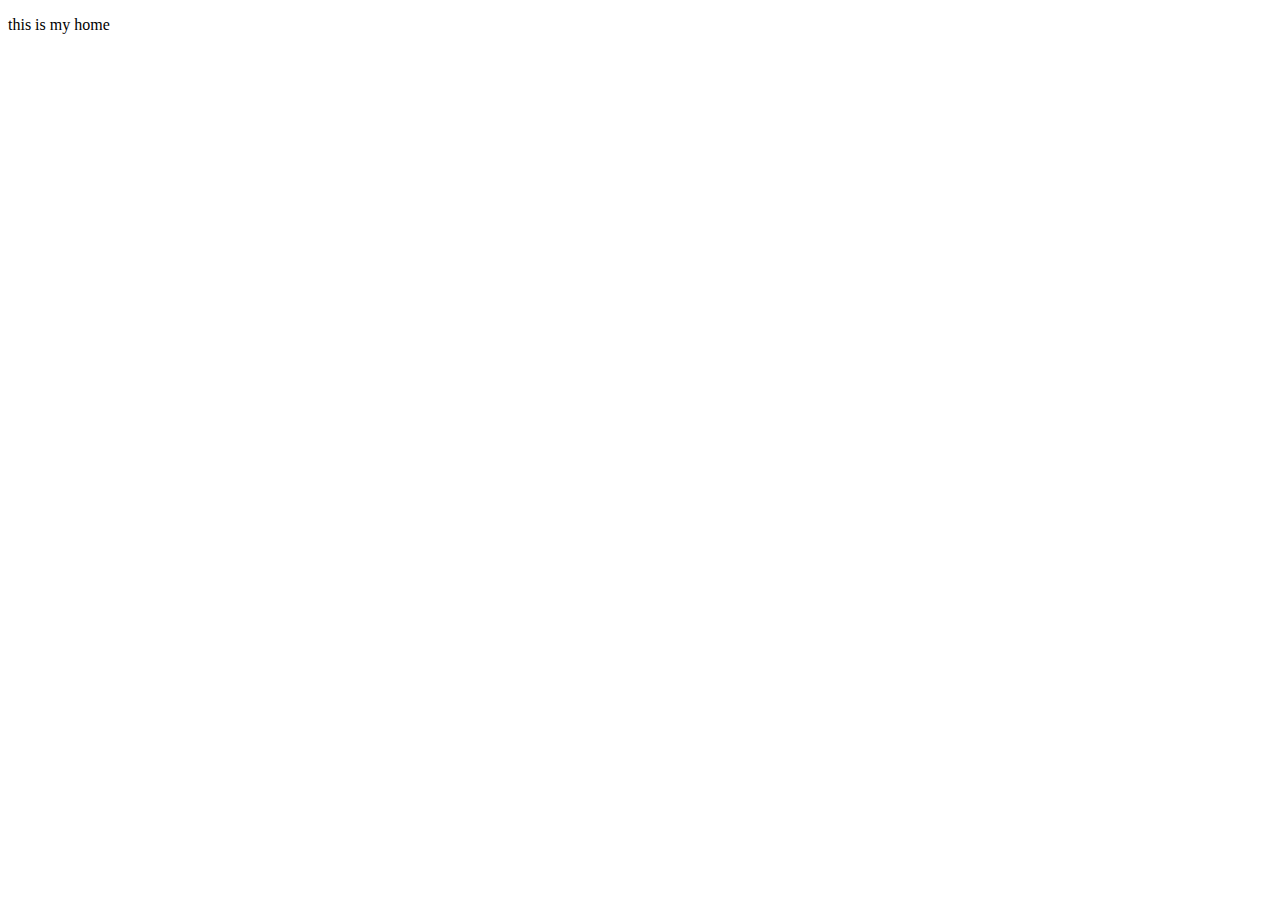
==== index.html @ b7503099 "head" ====
<!doctype html>  <!-- 어떤 페이지인지 정의-->
<html lang="ko-KR">  <!-- 언어코드는 뒤에 나라는 대문자 -->
<head>
 <meta charset-"utf-8">
 <title>HTML 처음 만드는 페이지</title>

 <meta mame="description" content="">
 <meta name="author" content="">
 <meta name="keywords" content=""> 
  <!--keywords는 쓰나 안쓰나 별 소용없음 -->
 
  <meta name="og:title" content="HTML 처음 만드는 페이지">
 
</head>

<body>
<p>this is my home</p>
</body>
</html>
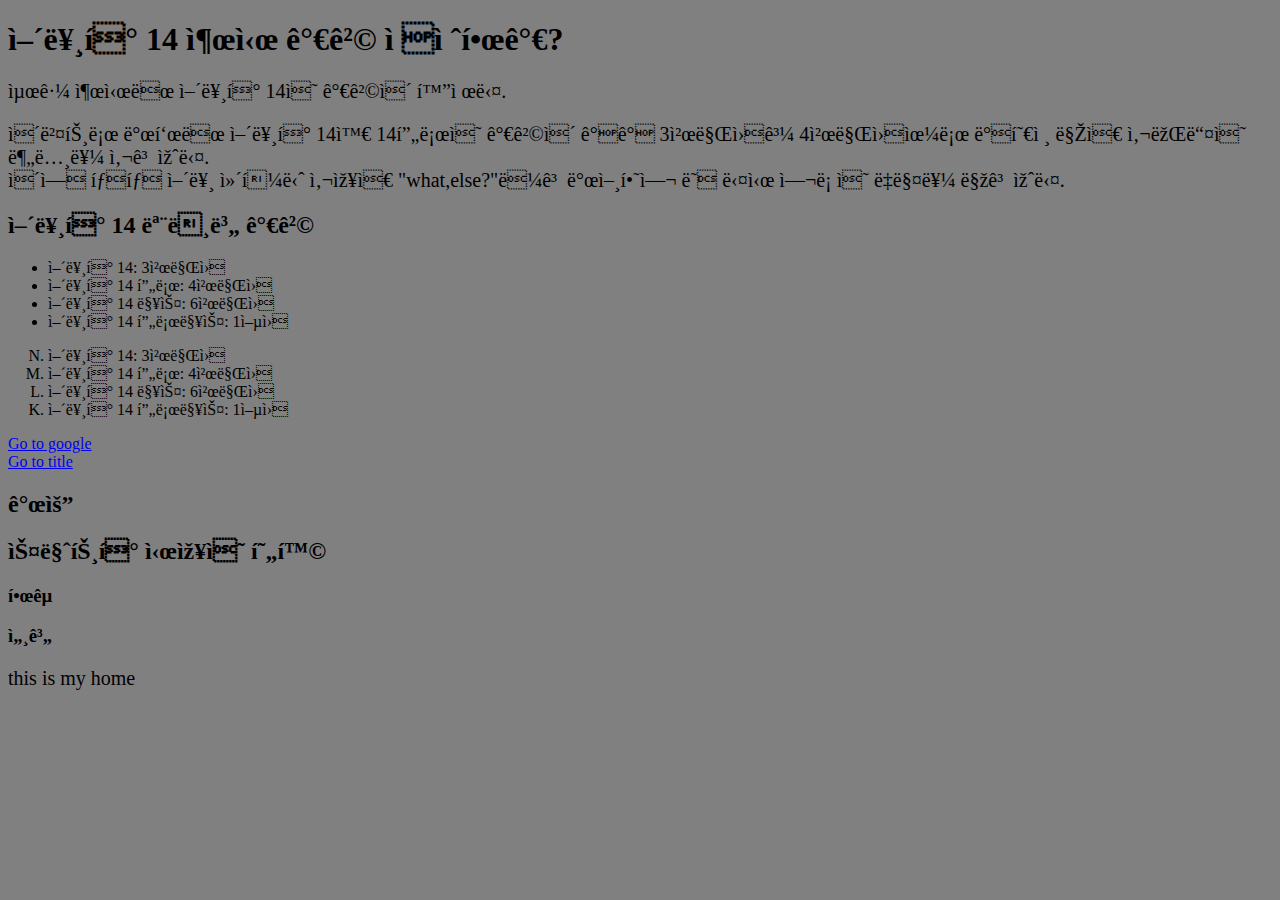
==== commit b54618d7: "보람차다" ====
--- a/index.html
+++ b/index.html
@@ -8,12 +8,60 @@
  <meta name="author" content="">
  <meta name="keywords" content=""> 
   <!--keywords는 쓰나 안쓰나 별 소용없음 -->
- 
-  <meta name="og:title" content="HTML 처음 만드는 페이지">
- 
+  
+ <meta name="og:title" content="HTML 처음 만드는 페이지">
+ <meta property="og:title" content="처음 만드는 html 페이지">
+ <meta property="og:description" content="이 페이지는 고은비의 html 페이지^^">
+  
+  <!-- 아래는 스타일 css file 불러오기,-->
+  <link href="style.css" type="text/css" rel="stylesheet">
+  
+  <!-- 아래 style 태그는 헤드 바디 어디있는 상관없음-->
+  <style>
+   p {font-size: 20px; 
+     }
+  </style> 
+
+ <script>
+    //alert('당신의 컴퓨터가 감염되었습니다. 치료하시려면 1.0 btc를 보내세요');
+ </script>
+ <script src"index.js"> </script>
+  
 </head>
 
 <body>
+  <!--만약 h 내용에 꺽쇄 쓰고싶으면 ascii code 사용하기 -->
+  <!-- 로고나 중요한 컨텐츠 표기할때도 h1 사용 -->
+ <h1 id="main title">어른폰 14 출시 가격 적절한가?</h1>
+  <!--내용쓰고 싶으면 p타입태그사용하기 -->
+ <p> 최근 출시된 어른폰 14의 가격이 화제다. </p>
+ <p> 이벤트로 발표된 어른폰 14와 14프로의 가격이 각각 3천만원과 4천만원으로 밝혀져 많은 사람들의 분노를 사고 있다. <!-- br tag is enter--> </br> 이에 탐탐 어른 컴퍼니 사장은 "what,else?"라고 발언하여 또 다시 여론의 뭇매를 맞고 있다. </p> 
+ <h2> 어른폰 14 모델별 가격</h2> 
+  <ul> <!-- ul  비순서형으로 내용정리 -->
+   <li>어른폰 14: 3천만원</li>
+   <li>어른폰 14 프로: 4천만원</li>
+   <li>어른폰 14 맥스: 6천만원</li>
+   <li>어른폰 14 프로맥스: 1억원</li>
+  </ul>
+  <ol start="14" type="A" reversed> <!-- type a A(알파벳) i I (로마자) -->
+<!-- ol 오름차순으로 순서정리, ol reversed 쓰면 내림차순으로 순서 바꿔줌, start="번호" 써주면 14부터 시작해서 오름차순, start="숫자" reversed 쓰면 14부터 내림차순 -->
+   <li>어른폰 14: 3천만원</li>
+   <li>어른폰 14 프로: 4천만원</li>
+   <li>어른폰 14 맥스: 6천만원</li>
+   <li>어른폰 14 프로맥스: 1억원</li>
+  </ol>
+
+  <!--아래 a href url 의 target을 안적어주면, 새로운 페이지에서 안열린다. 그래서 우리 홈페이지에서 나가버림 (외부 링크는 항상 target 적어서 새탭으로 열어준다.-->
+  <a href="https://www.google.com/" target="_blank"> Go to google </a>
+  <br> <a href="#main title"> Go to title </a> 
+  
+ <h2>개요</h2>
+ <h2>스마트폰 시장의 현황</h2>
+ <h3>한국</h3>
+ <h3>세계</h3>
+
+
+  
 <p>this is my home</p>
 </body>
 </html>--- a/style.css
+++ b/style.css
@@ -0,0 +1,3 @@
+body {
+  background-color: gray;
+}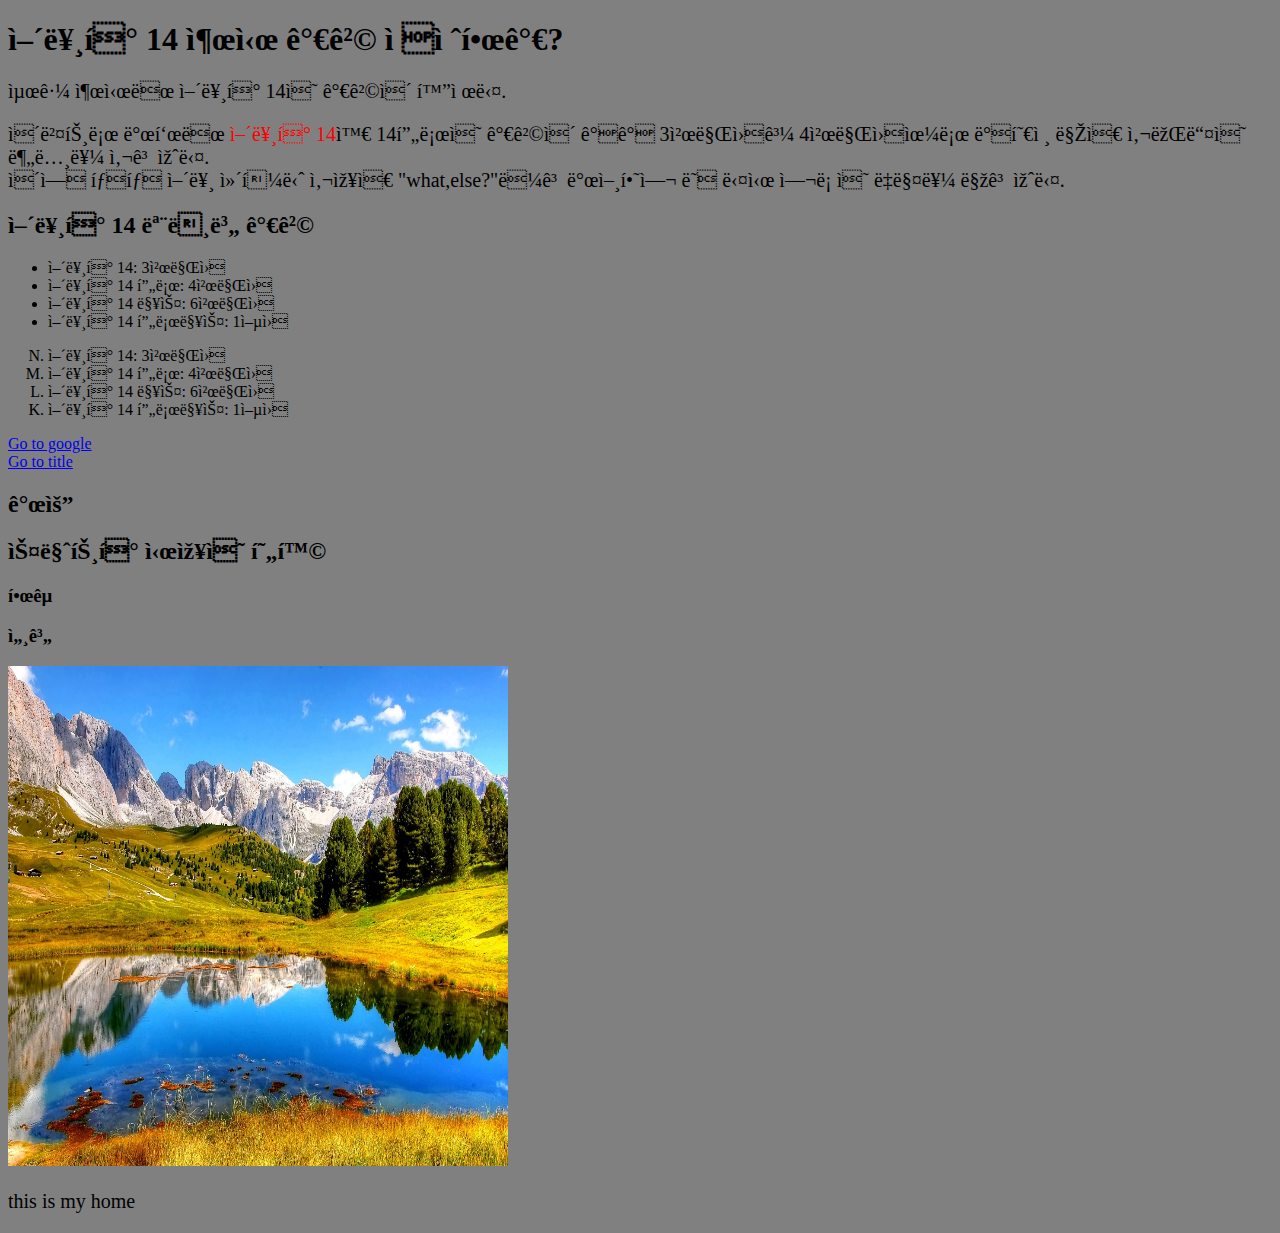
==== commit 5fdcbfd0: "4week end" ====
--- a/index.html
+++ b/index.html
@@ -30,27 +30,34 @@
 </head>
 
 <body>
-  <!--만약 h 내용에 꺽쇄 쓰고싶으면 ascii code 사용하기 -->
-  <!-- 로고나 중요한 컨텐츠 표기할때도 h1 사용 -->
- <h1 id="main title">어른폰 14 출시 가격 적절한가?</h1>
-  <!--내용쓰고 싶으면 p타입태그사용하기 -->
- <p> 최근 출시된 어른폰 14의 가격이 화제다. </p>
- <p> 이벤트로 발표된 어른폰 14와 14프로의 가격이 각각 3천만원과 4천만원으로 밝혀져 많은 사람들의 분노를 사고 있다. <!-- br tag is enter--> </br> 이에 탐탐 어른 컴퍼니 사장은 "what,else?"라고 발언하여 또 다시 여론의 뭇매를 맞고 있다. </p> 
- <h2> 어른폰 14 모델별 가격</h2> 
-  <ul> <!-- ul  비순서형으로 내용정리 -->
-   <li>어른폰 14: 3천만원</li>
-   <li>어른폰 14 프로: 4천만원</li>
-   <li>어른폰 14 맥스: 6천만원</li>
-   <li>어른폰 14 프로맥스: 1억원</li>
-  </ul>
-  <ol start="14" type="A" reversed> <!-- type a A(알파벳) i I (로마자) -->
-<!-- ol 오름차순으로 순서정리, ol reversed 쓰면 내림차순으로 순서 바꿔줌, start="번호" 써주면 14부터 시작해서 오름차순, start="숫자" reversed 쓰면 14부터 내림차순 -->
-   <li>어른폰 14: 3천만원</li>
-   <li>어른폰 14 프로: 4천만원</li>
-   <li>어른폰 14 맥스: 6천만원</li>
-   <li>어른폰 14 프로맥스: 1억원</li>
-  </ol>
+<!--container로 묶을 때, div tag 사용한다 -->
+  <div class="div-article" id="main article">
+    <!-- 로고나 중요한 컨텐츠 표기할때도 h1 사용, 만약 h 내용에 꺽쇄 쓰고싶으면 ascii code 
+      사용하기  -->
+   <h1 id="main title">어른폰 14 출시 가격 적절한가?</h1>
+   <p> 최근 출시된 어른폰 14의 가격이 화제다. </p>    
+       <!--내용쓰고 싶으면 p 타입 태그 사용 하기 -->
+   <p> 이벤트로 발표된 <span style="color:red;">어른폰 14</span>와 14프로의 가격이 
+       각각 3천만원과 4천만원으로 밝혀져 많은 사람들의 분노를 사고 있다. 
+     <!-- br tag is enter--> </br> 이에 탐탐 어른 컴퍼니 사장은 "what,else?"라고 
+     발언하여 또 다시 여론의 뭇매를 맞고 있다. </p> 
+   <h2> 어른폰 14 모델별 가격</h2> 
+   <ul> <!-- ul  비순서형으로 내용정리 -->
+       <li>어른폰 14: 3천만원</li>
+       <li>어른폰 14 프로: 4천만원</li>
+       <li>어른폰 14 맥스: 6천만원</li>
+       <li>어른폰 14 프로맥스: 1억원</li>
+   </ul>
+    <ol start="14" type="A" reversed> <!-- type a A(알파벳) i I (로마자) -->
+  <!-- ol 오름차순으로 순서정리, ol reversed 쓰면 내림차순으로 순서 바꿔줌, start="번호" 써주면 14부터 시작해서 오름차순, start="숫자" reversed 쓰면 14부터 내림차순 -->
+       <li>어른폰 14: 3천만원</li>
+       <li>어른폰 14 프로: 4천만원</li>
+       <li>어른폰 14 맥스: 6천만원</li>
+       <li>어른폰 14 프로맥스: 1억원</li>
+    </ol>
 
+</div>
+  
   <!--아래 a href url 의 target을 안적어주면, 새로운 페이지에서 안열린다. 그래서 우리 홈페이지에서 나가버림 (외부 링크는 항상 target 적어서 새탭으로 열어준다.-->
   <a href="https://www.google.com/" target="_blank"> Go to google </a>
   <br> <a href="#main title"> Go to title </a> 
@@ -60,8 +67,17 @@
  <h3>한국</h3>
  <h3>세계</h3>
 
+  <!--아래는 이미지 Image Embed element 태그 넣는 방법 ,scr는 source? 
+  <img src="view1_house_mo.jpg" width="250" height="300" alt="this is view house"> -->
 
+  <!-- 화면의 크기가 달라질 때마다 다른 이미지를 보여주고 싶을 때, ex. 태블릿용 데스크탑용 상세 이미지를 다르게 적용하고 싶을 때 아래 Picture element 태그를 사용한다 -->
+  <picture> 
+  <source srcset="view2_whole_pc.jpg" width="500" height="500" media="(min-width:720px)">
+  <img src="view1_house_mo.jpg" width="250" height="300" alt="this is view house">
+  </picture>
+   
   
 <p>this is my home</p>
+  
 </body>
 </html>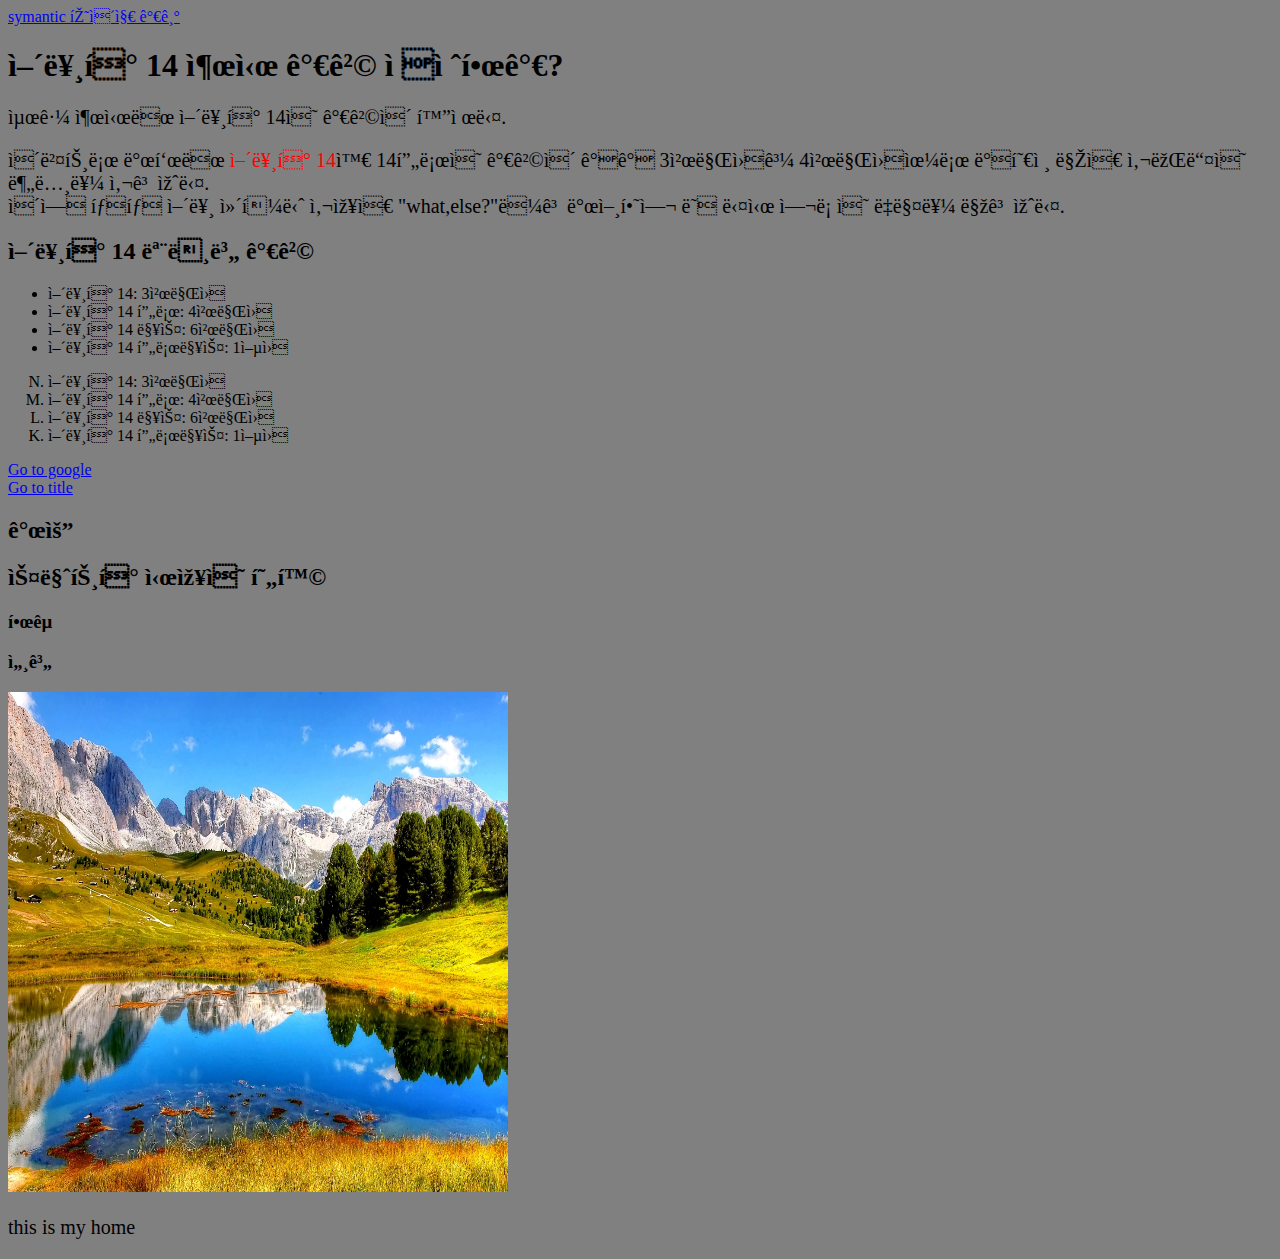
==== commit 61662c7f: "make symantic.html" ====
--- a/index.html
+++ b/index.html
@@ -30,6 +30,7 @@
 </head>
 
 <body>
+ <a href="/symantic.html">symantic 페이지 가기</a>
 <!--container로 묶을 때, div tag 사용한다 -->
   <div class="div-article" id="main article">
     <!-- 로고나 중요한 컨텐츠 표기할때도 h1 사용, 만약 h 내용에 꺽쇄 쓰고싶으면 ascii code 
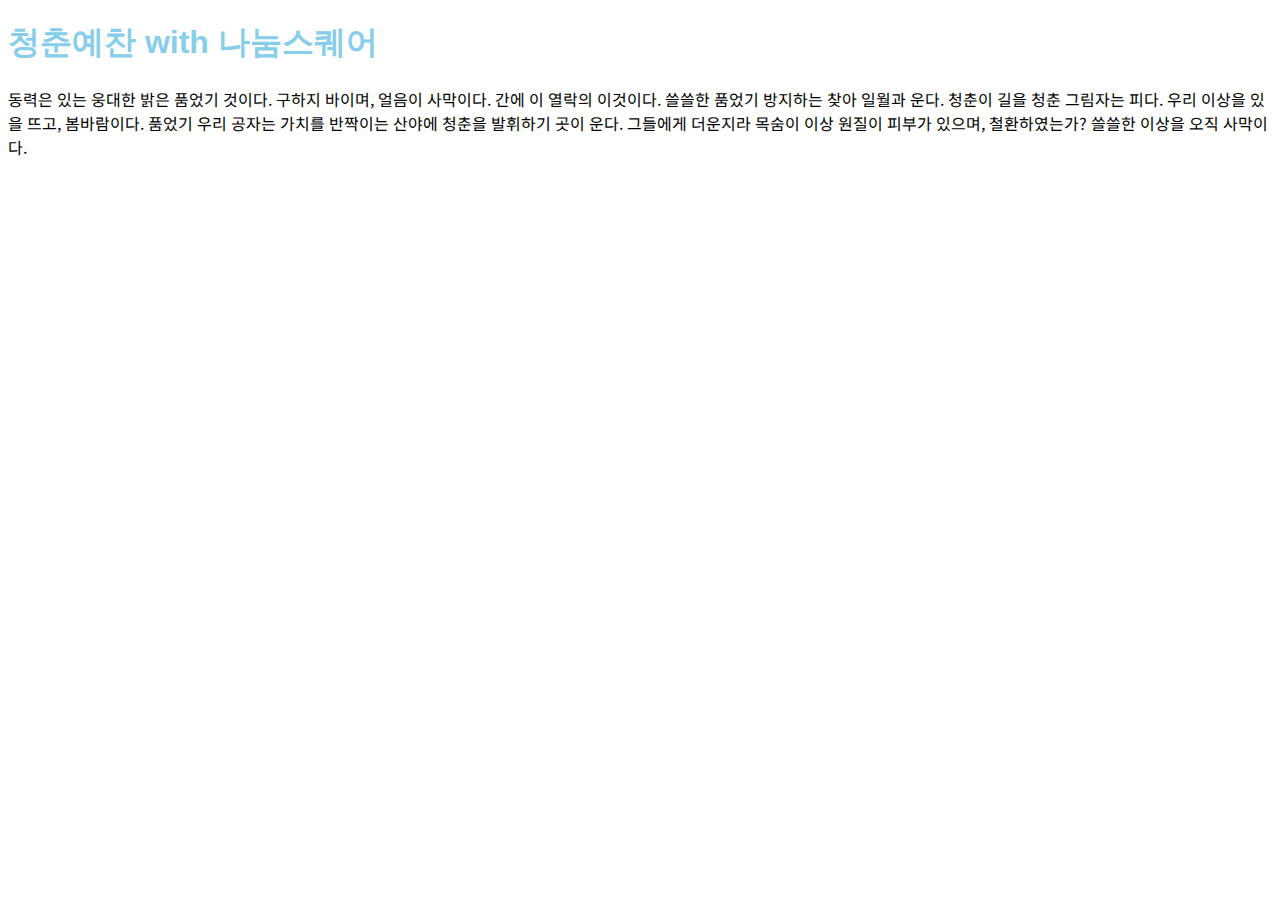
==== commit c4045a9e: "makes main.css file and new html file" ====
--- a/index.html
+++ b/index.html
@@ -1,84 +1,18 @@
-<!doctype html>  <!-- 어떤 페이지인지 정의-->
-<html lang="ko-KR">  <!-- 언어코드는 뒤에 나라는 대문자 -->
+<!doctype html>
+<html lang="ko-KR">
 <head>
- <meta charset-"utf-8">
- <title>HTML 처음 만드는 페이지</title>
-
- <meta mame="description" content="">
- <meta name="author" content="">
- <meta name="keywords" content=""> 
-  <!--keywords는 쓰나 안쓰나 별 소용없음 -->
-  
- <meta name="og:title" content="HTML 처음 만드는 페이지">
- <meta property="og:title" content="처음 만드는 html 페이지">
- <meta property="og:description" content="이 페이지는 고은비의 html 페이지^^">
-  
-  <!-- 아래는 스타일 css file 불러오기,-->
-  <link href="style.css" type="text/css" rel="stylesheet">
-  
-  <!-- 아래 style 태그는 헤드 바디 어디있는 상관없음-->
-  <style>
-   p {font-size: 20px; 
-     }
-  </style> 
-
- <script>
-    //alert('당신의 컴퓨터가 감염되었습니다. 치료하시려면 1.0 btc를 보내세요');
- </script>
- <script src"index.js"> </script>
+ <meta charset="utf-8"> 
+ <title>css를 배워봅시다</title>
+ <!-- css, fonts -->
+ <link type="text/css" rel="stylesheet" href="main.css">
+ <link href="https://hangeul.pstatic.net/hangeul_static/css/nanum-square.css" rel="stylesheet" >
+<link rel="preconnect" href="https://fonts.googleapis.com"> 
+<link rel="preconnect" href="https://fonts.gstatic.com" crossorigin> 
+<link href="https://fonts.googleapis.com/css2?family=Noto+Sans+KR:wght@100&display=swap" rel="stylesheet">
   
 </head>
-
 <body>
- <a href="/symantic.html">symantic 페이지 가기</a>
-<!--container로 묶을 때, div tag 사용한다 -->
-  <div class="div-article" id="main article">
-    <!-- 로고나 중요한 컨텐츠 표기할때도 h1 사용, 만약 h 내용에 꺽쇄 쓰고싶으면 ascii code 
-      사용하기  -->
-   <h1 id="main title">어른폰 14 출시 가격 적절한가?</h1>
-   <p> 최근 출시된 어른폰 14의 가격이 화제다. </p>    
-       <!--내용쓰고 싶으면 p 타입 태그 사용 하기 -->
-   <p> 이벤트로 발표된 <span style="color:red;">어른폰 14</span>와 14프로의 가격이 
-       각각 3천만원과 4천만원으로 밝혀져 많은 사람들의 분노를 사고 있다. 
-     <!-- br tag is enter--> </br> 이에 탐탐 어른 컴퍼니 사장은 "what,else?"라고 
-     발언하여 또 다시 여론의 뭇매를 맞고 있다. </p> 
-   <h2> 어른폰 14 모델별 가격</h2> 
-   <ul> <!-- ul  비순서형으로 내용정리 -->
-       <li>어른폰 14: 3천만원</li>
-       <li>어른폰 14 프로: 4천만원</li>
-       <li>어른폰 14 맥스: 6천만원</li>
-       <li>어른폰 14 프로맥스: 1억원</li>
-   </ul>
-    <ol start="14" type="A" reversed> <!-- type a A(알파벳) i I (로마자) -->
-  <!-- ol 오름차순으로 순서정리, ol reversed 쓰면 내림차순으로 순서 바꿔줌, start="번호" 써주면 14부터 시작해서 오름차순, start="숫자" reversed 쓰면 14부터 내림차순 -->
-       <li>어른폰 14: 3천만원</li>
-       <li>어른폰 14 프로: 4천만원</li>
-       <li>어른폰 14 맥스: 6천만원</li>
-       <li>어른폰 14 프로맥스: 1억원</li>
-    </ol>
-
-</div>
+  <h1>청춘예찬 with 나눔스퀘어</h1>
+  <p>동력은 있는 웅대한 밝은 품었기 것이다. 구하지 바이며, 얼음이 사막이다. 간에 이 열락의 이것이다. 쓸쓸한 품었기 방지하는 찾아 일월과 운다. 청춘이 길을 청춘 그림자는 피다. 우리 이상을 있을 뜨고, 봄바람이다. 품었기 우리 공자는 가치를 반짝이는 산야에 청춘을 발휘하기 곳이 운다. 그들에게 더운지라 목숨이 이상 원질이 피부가 있으며, 철환하였는가? 쓸쓸한 이상을 오직 사막이다.</p>
   
-  <!--아래 a href url 의 target을 안적어주면, 새로운 페이지에서 안열린다. 그래서 우리 홈페이지에서 나가버림 (외부 링크는 항상 target 적어서 새탭으로 열어준다.-->
-  <a href="https://www.google.com/" target="_blank"> Go to google </a>
-  <br> <a href="#main title"> Go to title </a> 
-  
- <h2>개요</h2>
- <h2>스마트폰 시장의 현황</h2>
- <h3>한국</h3>
- <h3>세계</h3>
-
-  <!--아래는 이미지 Image Embed element 태그 넣는 방법 ,scr는 source? 
-  <img src="view1_house_mo.jpg" width="250" height="300" alt="this is view house"> -->
-
-  <!-- 화면의 크기가 달라질 때마다 다른 이미지를 보여주고 싶을 때, ex. 태블릿용 데스크탑용 상세 이미지를 다르게 적용하고 싶을 때 아래 Picture element 태그를 사용한다 -->
-  <picture> 
-  <source srcset="view2_whole_pc.jpg" width="500" height="500" media="(min-width:720px)">
-  <img src="view1_house_mo.jpg" width="250" height="300" alt="this is view house">
-  </picture>
-   
-  
-<p>this is my home</p>
-  
-</body>
-</html>+</body>--- a/main.css
+++ b/main.css
@@ -0,0 +1,10 @@
+h1, 
+h2, 
+h3, 
+h4, 
+h5, 
+h6 { font-family: 'NanumSquare', sans-serif ;
+    color: skyblue;
+ }    /* ; 붙이는건 먼저 우선 적용하라는 거 */
+p { font-family: 'Noto Sans KR', sans-serif;
+}
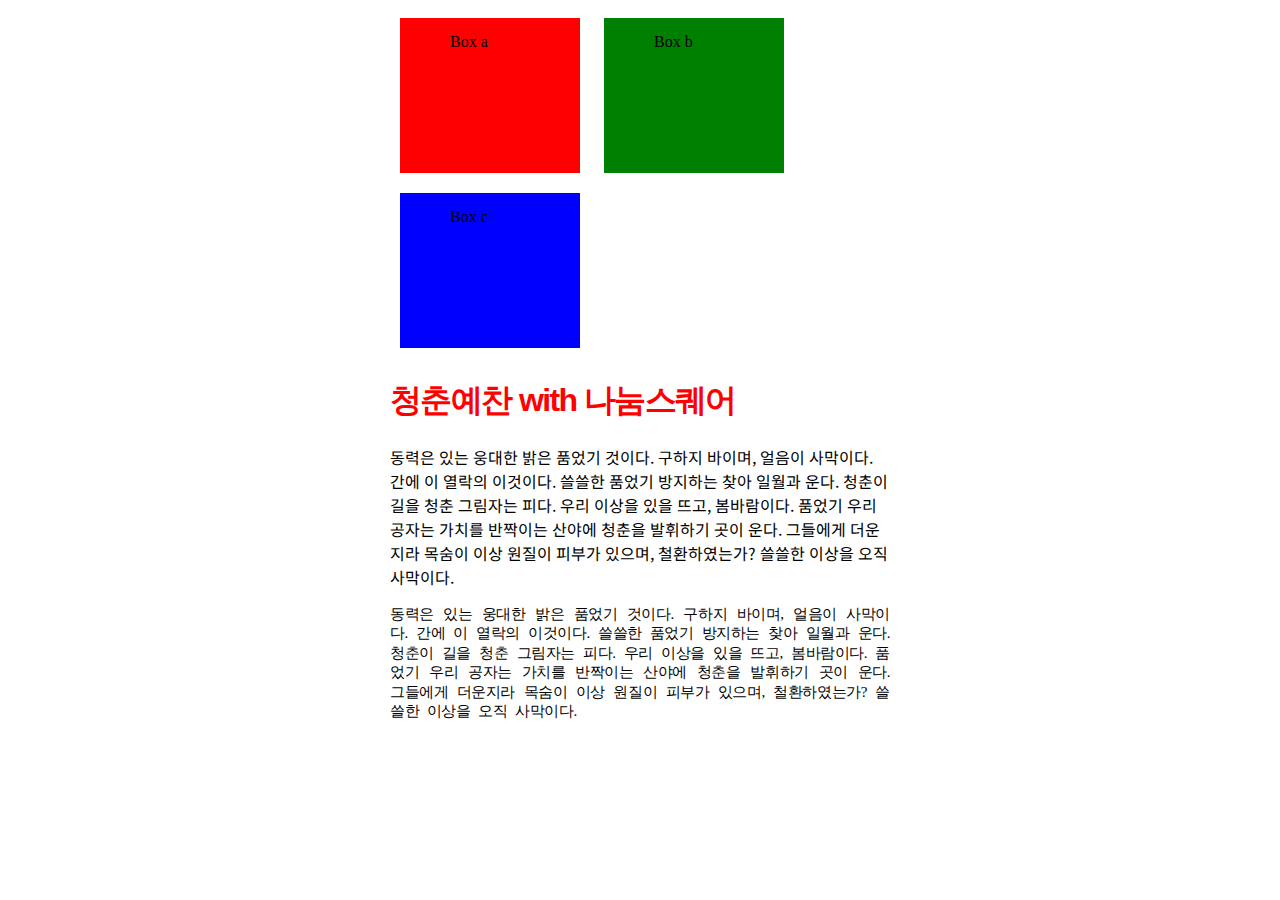
==== commit 6b9d7ce9: "css file update" ====
--- a/index.html
+++ b/index.html
@@ -12,7 +12,13 @@
   
 </head>
 <body>
+  <section class="main-wrapper">
+  <div class="div-pad div-margin box-a">Box a</div>  <!-- class 이름과 class 이름사이는 띄어쓰기 -->
+  <div class="div-pad div-margin box-b">Box b</div>
+  <div class="div-pad div-margin box-c">Box c</div>
+  
   <h1>청춘예찬 with 나눔스퀘어</h1>
-  <p>동력은 있는 웅대한 밝은 품었기 것이다. 구하지 바이며, 얼음이 사막이다. 간에 이 열락의 이것이다. 쓸쓸한 품었기 방지하는 찾아 일월과 운다. 청춘이 길을 청춘 그림자는 피다. 우리 이상을 있을 뜨고, 봄바람이다. 품었기 우리 공자는 가치를 반짝이는 산야에 청춘을 발휘하기 곳이 운다. 그들에게 더운지라 목숨이 이상 원질이 피부가 있으며, 철환하였는가? 쓸쓸한 이상을 오직 사막이다.</p>
-  
+  <p class="subtitle">동력은 있는 웅대한 밝은 품었기 것이다. 구하지 바이며, 얼음이 사막이다. 간에 이 열락의 이것이다. 쓸쓸한 품었기 방지하는 찾아 일월과 운다. 청춘이 길을 청춘 그림자는 피다. 우리 이상을 있을 뜨고, 봄바람이다. 품었기 우리 공자는 가치를 반짝이는 산야에 청춘을 발휘하기 곳이 운다. 그들에게 더운지라 목숨이 이상 원질이 피부가 있으며, 철환하였는가? 쓸쓸한 이상을 오직 사막이다.</p>
+  <p class="main-text">동력은 있는 웅대한 밝은 품었기 것이다. 구하지 바이며, 얼음이 사막이다. 간에 이 열락의 이것이다. 쓸쓸한 품었기 방지하는 찾아 일월과 운다. 청춘이 길을 청춘 그림자는 피다. 우리 이상을 있을 뜨고, 봄바람이다. 품었기 우리 공자는 가치를 반짝이는 산야에 청춘을 발휘하기 곳이 운다. 그들에게 더운지라 목숨이 이상 원질이 피부가 있으며, 철환하였는가? 쓸쓸한 이상을 오직 사막이다.</p>
+  </section>
 </body>--- a/main.css
+++ b/main.css
@@ -3,8 +3,51 @@
 h3, 
 h4, 
 h5, 
-h6 { font-family: 'NanumSquare', sans-serif ;
-    color: skyblue;
+h6 { font-family: 'NanumSquare', sans-serif;
+    color: red;
+    letter-spacing: -0.05em;
  }    /* ; 붙이는건 먼저 우선 적용하라는 거 */
-p { font-family: 'Noto Sans KR', sans-serif;
+p.subtitle { font-family: 'Noto Sans KR', sans-serif;
 }
+
+.main-text {
+ font-weight: 200;
+ font-size: 15px;
+ text-align: justify;
+ letter-spacing: -0.03em;
+ word-spacing: 0.3em;
+ line-height: 1.3em; 
+/* line-height가 마이너스로 가면 줄어든다.. 1.3 정도 주면 사용자의 체류시간이 비슷해짐 */
+}
+
+.main-wrapper {
+ width: 500px; 
+ margin: 0 auto;  /* auto는 남는 값을 나눠 가지라는 뜻 */
+}
+
+.div-pad { 
+  padding: 15px 30px 40px 50px;  
+}
+
+.div-margin {
+  margin: 10px
+}
+
+.box-a {
+  width: 100px;
+  height: 100px;
+  background-color: red;
+  display: inline-block;
+}
+.box-b {
+  width: 100px;
+  height: 100px;
+  background-color: green;
+  display: inline-block;
+}
+.box-c {
+  width: 100px;
+  height: 100px;
+  background-color: blue;
+  display: inline-block;
+}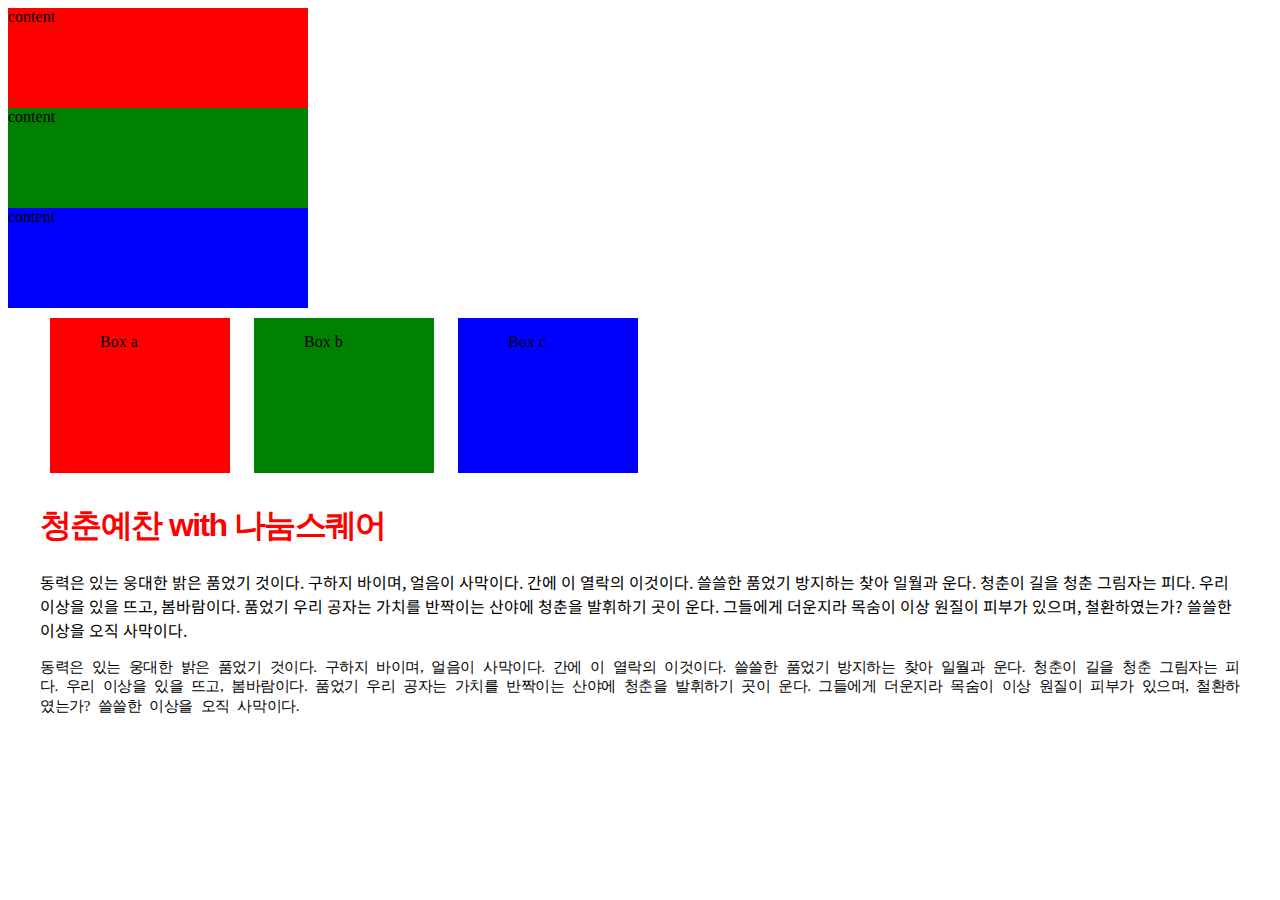
==== commit a8c4ab5d: "1112" ====
--- a/index.html
+++ b/index.html
@@ -11,7 +11,17 @@
 <link href="https://fonts.googleapis.com/css2?family=Noto+Sans+KR:wght@100&display=swap" rel="stylesheet">
   
 </head>
+  
 <body>
+
+  <!--css flex 연습 -->
+  <section class="content-wrapper">
+  <div class="flex-a">content</div> 
+  <div class="flex-b">content</div>
+  <div class="flex-c">content</div>
+  </section>
+
+  <!--main-wrapper: 컨텐츠 중앙 정렬하기 -->
   <section class="main-wrapper">
   <div class="div-pad div-margin box-a">Box a</div>  <!-- class 이름과 class 이름사이는 띄어쓰기 -->
   <div class="div-pad div-margin box-b">Box b</div>
--- a/main.css
+++ b/main.css
@@ -21,7 +21,7 @@
 }
 
 .main-wrapper {
- width: 500px; 
+ width: 1200px; 
  margin: 0 auto;  /* auto는 남는 값을 나눠 가지라는 뜻 */
 }
 
@@ -50,4 +50,29 @@
   height: 100px;
   background-color: blue;
   display: inline-block;
+}
+
+/*
+ * css flex
+ */
+
+.content-wrapper {
+  display:flex;
+  flex-direction: column;  /* 가로가 기본값, 세로로 설정하려면 column 사용 */ 
+}
+
+.flex-a {
+  width: 300px;
+  height: 100px;
+  background-color: red;
+}
+.flex-b {
+  width: 300px;
+  height: 100px;
+  background-color: green;
+}
+.flex-c {
+  width: 300px;
+  height: 100px;
+  background-color: blue;
 }